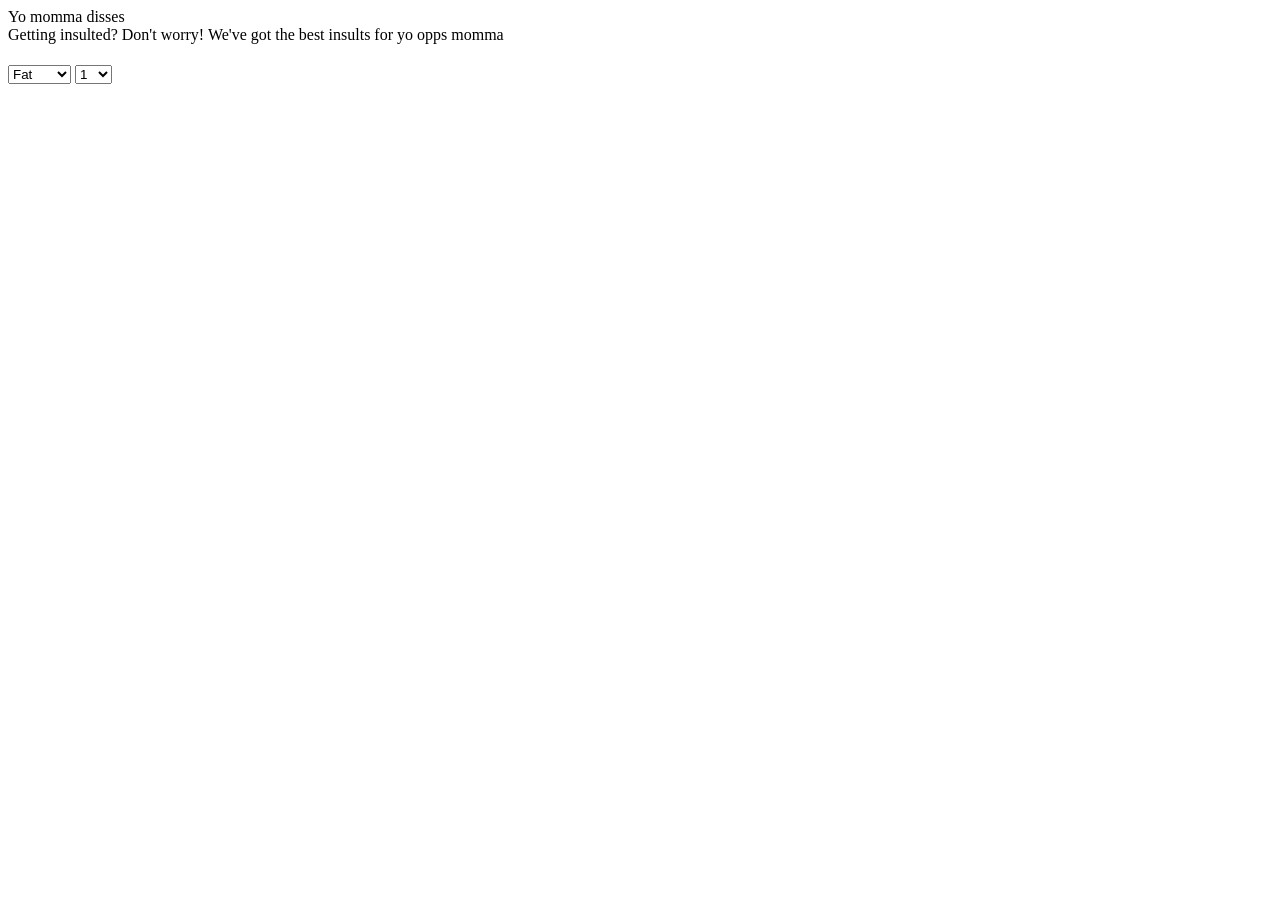
==== index.html @ 428d2071 "Rename Index.html to index.html" ====
<!DOCTYPE html>
<html lang="en">
<head>
    <meta charset="UTF-8">
    <meta name="viewport" content="width=device-width, initial-scale=1.0">
    <title>Evil insul</title>
    <link rel="stylesheet" href="style.css">
</head>
<body>

    <div class="navbar">
        <div class="navbar-logo">Yo momma disses</div>
        <div class="navbar-desc">Getting insulted? Don't worry! We've got the best insults for yo opps momma</div>
    </div>
<div>
    <div class="container1">
        <div class="joke-container">
            <h1 id="balz"></h1>
            <h1 id="balz2"></h1>
    </div>

    <div class="selection-container">
        <select class="dropdown">
            <option value="fat">Fat<option>
            <option value="skinny">Skinny<option>
            <option value="stupid">Stupid<option>
            <option value="old">Old<option>
            <option value="tall">Tall<option>
            <option value="ugly">Ugly<option>
            <option value="poor">Poor<option>
            <option value="hairy">Hairy<option>
            <option value="short">Short<option>
            <option value="nasty">Nasty<option>
            <option value="bald">Bald<option>
        </select>

        <select id="dropdownNumber">
            <option value="1">1</option>
            <option value="2">2</option>
            <option value="3">3</option>
            <option value="4">4</option>
            <option value="5">5</option>
            <option value="6">6</option>
            <option value="7">7</option>
            <option value="8">8</option>
            <option value="9">9</option>
            <option value="10">10</option>
        </select>
</div>
</div>
<div class="container2">

</div>
</div>
    <script id="joke" src="insults.js" defer ></script>
</body>
</html>
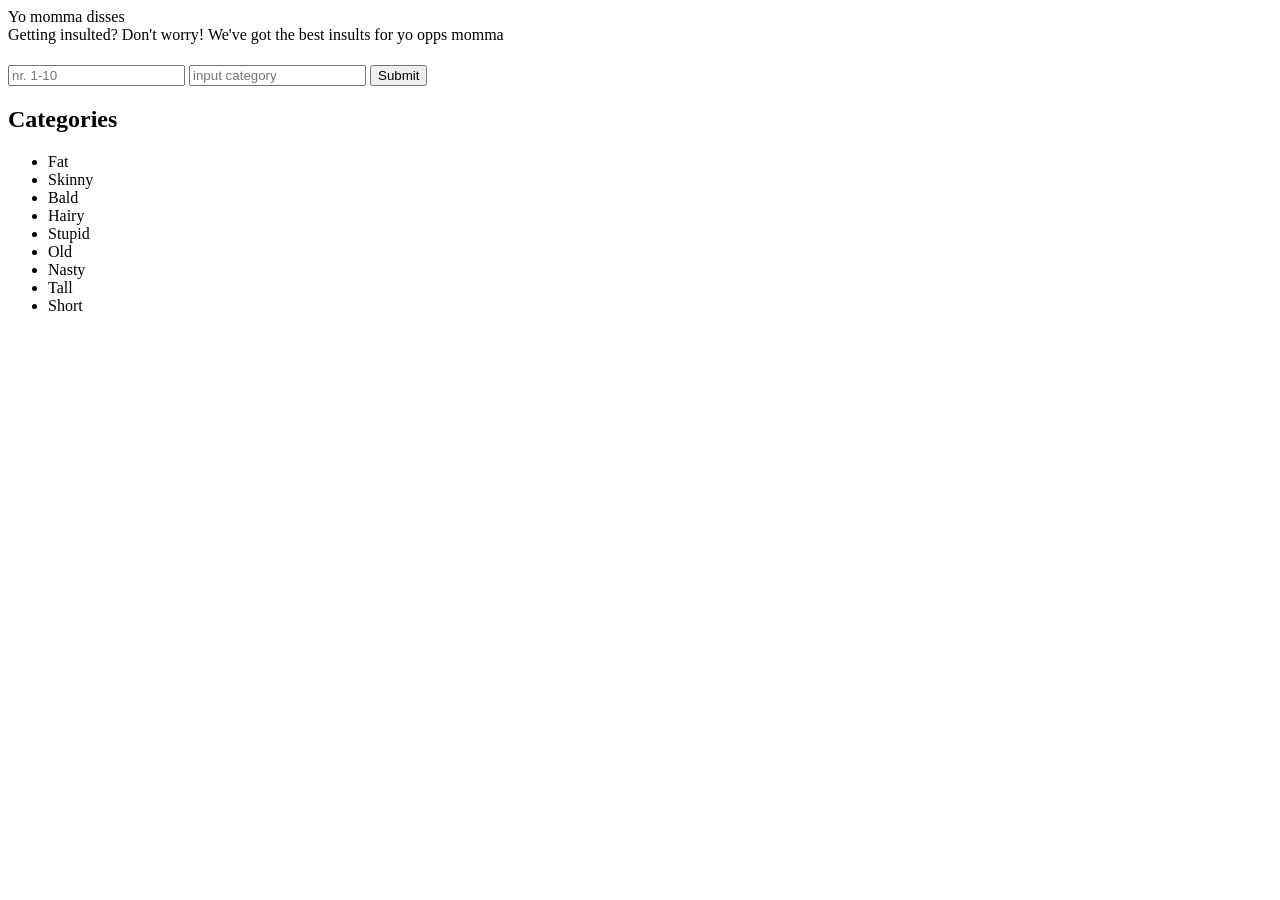
==== commit 7eaa381c: "Update index.html" ====
--- a/index.html
+++ b/index.html
@@ -3,7 +3,8 @@
 <head>
     <meta charset="UTF-8">
     <meta name="viewport" content="width=device-width, initial-scale=1.0">
-    <title>Evil insul</title>
+    <title>Yo momma disses</title>
+    <link rel="icon" type="image/x-icon" href="https://www.clipartmax.com/png/full/131-1313227_yo-mama-mugen-yo-mama-fat-mama.png">
     <link rel="stylesheet" href="style.css">
 </head>
 <body>
@@ -12,44 +13,34 @@
         <div class="navbar-logo">Yo momma disses</div>
         <div class="navbar-desc">Getting insulted? Don't worry! We've got the best insults for yo opps momma</div>
     </div>
-<div>
+<div class="container">
     <div class="container1">
         <div class="joke-container">
             <h1 id="balz"></h1>
             <h1 id="balz2"></h1>
-    </div>
+        </div>
 
     <div class="selection-container">
-        <select class="dropdown">
-            <option value="fat">Fat<option>
-            <option value="skinny">Skinny<option>
-            <option value="stupid">Stupid<option>
-            <option value="old">Old<option>
-            <option value="tall">Tall<option>
-            <option value="ugly">Ugly<option>
-            <option value="poor">Poor<option>
-            <option value="hairy">Hairy<option>
-            <option value="short">Short<option>
-            <option value="nasty">Nasty<option>
-            <option value="bald">Bald<option>
-        </select>
-
-        <select id="dropdownNumber">
-            <option value="1">1</option>
-            <option value="2">2</option>
-            <option value="3">3</option>
-            <option value="4">4</option>
-            <option value="5">5</option>
-            <option value="6">6</option>
-            <option value="7">7</option>
-            <option value="8">8</option>
-            <option value="9">9</option>
-            <option value="10">10</option>
-        </select>
-</div>
-</div>
+        <input type="number" id="dropdown" placeholder="nr. 1-10">
+        <input type="text" id="kate" placeholder="input category">
+        <input type="button" onclick="listQ()" value="Submit">
+    </div>
+    </div>
 <div class="container2">
-
+    <div id="category">
+    <h2>Categories</h2>
+    <ul>
+        <li>Fat</li>
+        <li>Skinny</li>
+        <li>Bald</li>
+        <li>Hairy</li>
+        <li>Stupid</li>
+        <li>Old</li>
+        <li>Nasty</li>
+        <li>Tall</li>
+        <li>Short</li>
+    </ul>
+    </div>
 </div>
 </div>
     <script id="joke" src="insults.js" defer ></script>
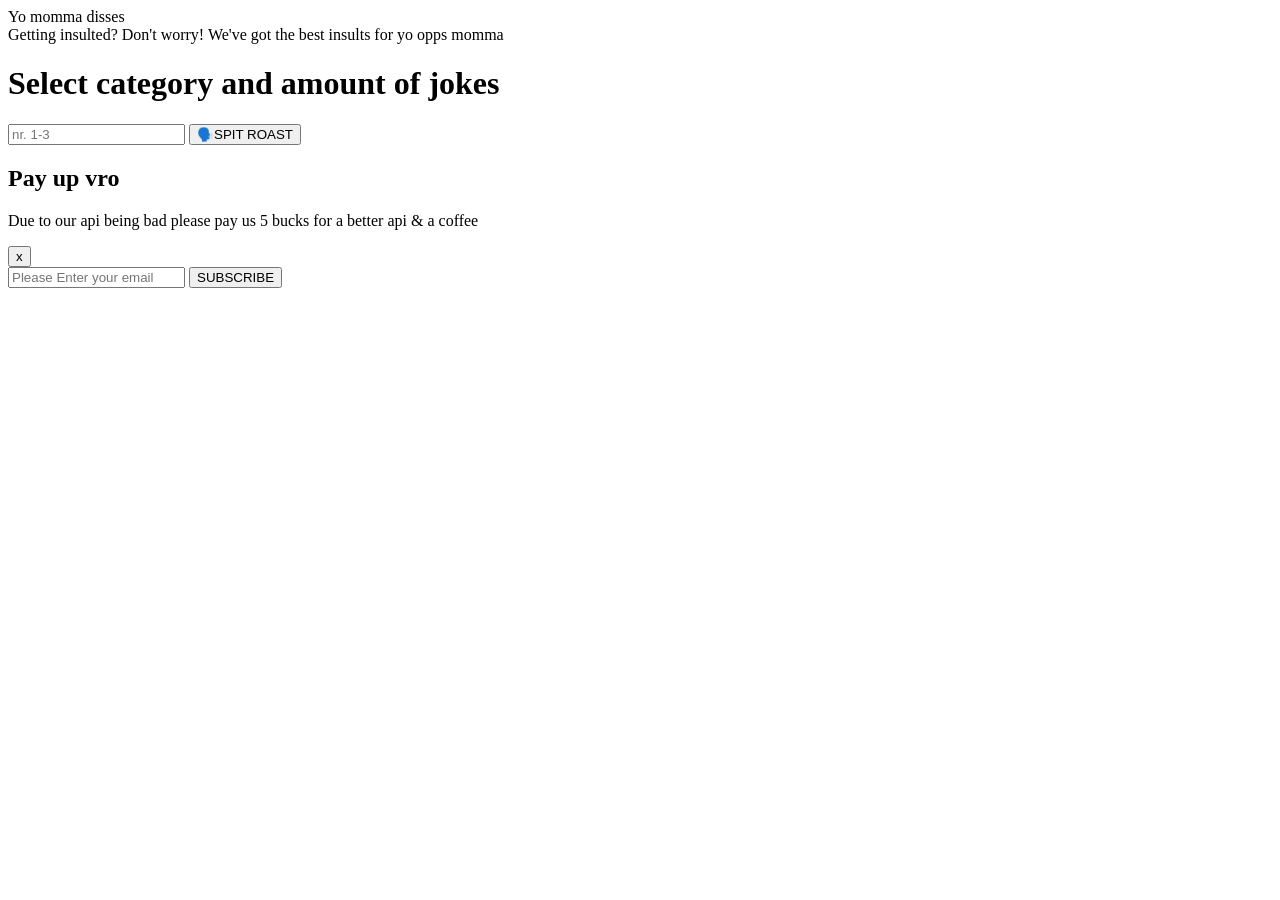
==== commit 969f5d36: "Update index.html" ====
--- a/index.html
+++ b/index.html
@@ -16,32 +16,28 @@
 <div class="container">
     <div class="container1">
         <div class="joke-container">
-            <h1 id="balz"></h1>
+            <h1 id="balz">Choose the amount of jokes</h1>
             <h1 id="balz2"></h1>
         </div>
 
     <div class="selection-container">
-        <input type="number" id="dropdown" placeholder="nr. 1-10">
-        <input type="text" id="kate" placeholder="input category">
-        <input type="button" onclick="listQ()" value="Submit">
+        <input type="number" id="dropdown" placeholder="nr. 1-3">
+        <input type="button" onclick="listQ()" value="🗣️SPIT ROAST" id="button-submit">
     </div>
     </div>
-<div class="container2">
-    <div id="category">
-    <h2>Categories</h2>
-    <ul>
-        <li>Fat</li>
-        <li>Skinny</li>
-        <li>Bald</li>
-        <li>Hairy</li>
-        <li>Stupid</li>
-        <li>Old</li>
-        <li>Nasty</li>
-        <li>Tall</li>
-        <li>Short</li>
-    </ul>
-    </div>
 </div>
+<div id="wrapper">
+    <div class="popup-box">
+        <h2>Pay up vro</h2>
+        <p>Due to our api being bad please pay us 5 bucks for a better api & a coffee</p>
+        <button class="close-button popup-close" onclick="closebtn()">x</button>
+        <div class="form-group">
+            <form method="post">
+                <input type="email" name="useremail-id" required placeholder="Please Enter your email">
+                <button type="submit" id="subscribe">SUBSCRIBE</button>
+            </form>
+      </div>
+      </div>
 </div>
     <script id="joke" src="insults.js" defer ></script>
 </body>
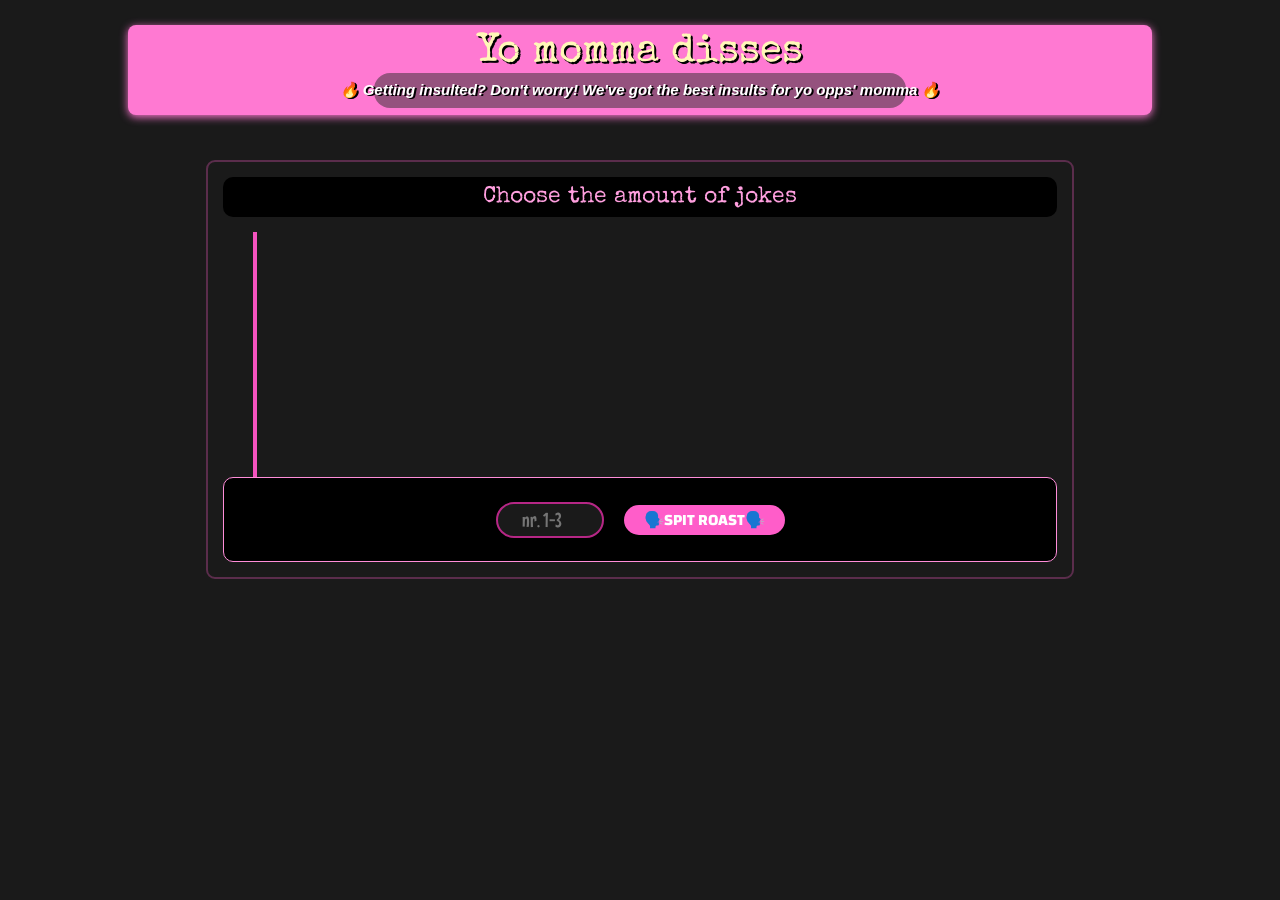
==== commit 6952b718: "Update index.html" ====
--- a/index.html
+++ b/index.html
@@ -11,34 +11,38 @@
 
     <div class="navbar">
         <div class="navbar-logo">Yo momma disses</div>
-        <div class="navbar-desc">Getting insulted? Don't worry! We've got the best insults for yo opps momma</div>
+        <div class="navbar-desc">
+           <p>🔥 Getting insulted? Don't worry! We've got the best insults for yo opps' momma 🔥</p>
+        </div>
     </div>
-<div class="container">
-    <div class="container1">
-        <div class="joke-container">
-            <h1 id="balz">Choose the amount of jokes</h1>
-            <h1 id="balz2"></h1>
+
+    <div class="container">
+        <div class="container1">
+            <div class="joke-container">
+                <h1 id="balz">Choose the amount of jokes</h1>
+                <div id="balz2"></div>
+                <div class="selection-container">
+                    <input type="number" id="dropdown" placeholder="nr. 1-3" min="1" max="3">
+                    <input type="button" onclick="listQ()" value="🗣️SPIT ROAST🗣️" id="button-submit">
+                </div>
+            </div>
         </div>
+    </div>
 
-    <div class="selection-container">
-        <input type="number" id="dropdown" placeholder="nr. 1-3">
-        <input type="button" onclick="listQ()" value="🗣️SPIT ROAST" id="button-submit">
+    <div id="wrapper" onclick="closebtn()">
+        <div class="popup-box" onclick="event.stopPropagation()">
+            <h2>Pay up vro</h2>
+            <p>Please buy the sub so we can fix our trash API and maybe afford a coffee 🙏</p>
+            <button class="close-button popup-close" onclick="closebtn()">×</button>
+            <div class="form-group">
+                <form method="post">
+                    <input type="email" name="useremail-id" required placeholder="Please Enter your email">
+                    <button type="submit" id="subscribe">SUBSCRIBE</button>
+                </form>
+            </div>
+        </div>
     </div>
-    </div>
-</div>
-<div id="wrapper">
-    <div class="popup-box">
-        <h2>Pay up vro</h2>
-        <p>Due to our api being bad please pay us 5 bucks for a better api & a coffee</p>
-        <button class="close-button popup-close" onclick="closebtn()">x</button>
-        <div class="form-group">
-            <form method="post">
-                <input type="email" name="useremail-id" required placeholder="Please Enter your email">
-                <button type="submit" id="subscribe">SUBSCRIBE</button>
-            </form>
-      </div>
-      </div>
-</div>
-    <script id="joke" src="insults.js" defer ></script>
+
+    <script src="insult.js" defer></script>
 </body>
 </html>
--- a/style.css
+++ b/style.css
@@ -0,0 +1,311 @@
+@import url('https://fonts.googleapis.com/css2?family=Changa:wght@200..800&family=Mouse+Memoirs&family=Rye&family=Special+Elite&display=swap');
+
+body {
+    font-family: Arial, Helvetica, sans-serif;
+    background-color: #1a1a1a;
+    color: white;
+    margin: 0;
+    padding: 0;
+}
+
+.navbar {
+    background-color: #ff79d2;
+    box-shadow: #ff79d2 0px 2px 8px 0px;
+    width: 80%;
+    max-width: 1200px;
+    height: 90px;
+    margin: 0px auto;
+    border-radius: 0.5rem;
+    margin-top: 25px;
+    display: flex;
+    flex-direction: column;
+    justify-content: center;
+    align-items: center;
+}
+
+.navbar-logo {
+    font-family: "Special Elite", system-ui;
+    font-size: clamp(24px, 5vw, 40px);
+    color: #fff8b8;
+    text-shadow: 2px 2px black;
+}
+
+.navbar-desc {
+    display: flex;
+    align-items: center;
+    justify-content: center;
+    font-weight: bolder;
+    text-wrap: nowrap;
+    font-style: italic;
+    font-size: clamp(11px, 2vw, 15px);
+    text-shadow: 2px 1px black;
+    background-color: rgba(44, 44, 44, 0.5);    
+    border-radius: 1rem;
+    width: 52%;
+    min-width: 200px;
+    height: 35px;
+}
+
+.center {
+    display: flex;
+    align-items: center;
+    justify-content: center;
+}
+
+.container {
+    margin-top: 30px;
+    margin-bottom: 30px;
+    display: flex;
+    justify-content: center;
+    gap: 60px;
+    max-width: 1400px;
+    margin-left: auto;
+    margin-right: auto;
+    padding: 0 20px;
+}
+
+.container1 {
+    display: flex;
+    flex-direction: column;
+    width: 70%;
+    max-width: 900px;
+    gap: 20px;
+}
+
+.joke-container {
+    display: flex;
+    justify-self: center;
+    flex-direction: column;
+    border: 2px solid rgb(91, 45, 76);
+    border-radius: 9px;
+    margin-top: 15px;
+    font-size: clamp(14px, 1.2vw, 18px);   
+    font-weight: lighter;
+    padding: 15px;
+}
+
+#balz {
+    background-color: black;
+    color: #ff9fdf;
+    text-wrap: nowrap;
+    font-family: "Special Elite", system-ui;
+    font-weight: lighter;
+    font-size: clamp(14px, 1.8vw, 24px);
+    border-radius: 10px;
+    padding: 0 15px;
+    height: 40px;
+    display: flex;
+    justify-content: center;
+    align-items: center;
+    margin: 0 0 15px 0;
+}
+
+#balz2 {
+    margin-left: 30px;
+    text-wrap: wrap;
+    color: #ffffff;
+    font-size: clamp(14px, 1.3vw, 20px);
+    border-left: 4px solid #f553bf;
+    min-height: 25vh;
+    padding: 10px 0;
+}
+
+#balz2 ul {
+    margin: 0;
+    padding-left: 25px;
+}
+
+#balz2 li {
+    margin: 10px 0;
+    font-size: clamp(13px, 1.2vw, 18px);
+}
+
+@media (width < 1200px) {
+    #balz {
+        text-wrap: wrap; 
+        font-size: clamp(12px, 2vw, 16px);
+        text-align: center;
+        height: auto;
+        min-height: 40px;
+        padding: 8px 15px;
+    }
+    #balz2 li {
+        font-size: clamp(12px, 1.8vw, 16px);
+    }
+}
+
+@media (width < 1000px) {
+    .container {
+        font-size: clamp(11px, 1.5vw, 14px);
+        gap: 30px;
+    }
+    .container1 {
+        width: 85%;
+    }
+}
+
+@media (width < 768px) {
+    .container {
+        flex-direction: column;
+        align-items: center;
+        gap: 20px;
+    }
+    .container1 {
+        width: 95%;
+    }
+    .navbar {
+        width: 90%;
+    }
+    .navbar-desc {
+        text-wrap: wrap;
+        text-align: center;
+        width: 80%;
+        height: auto;
+        padding: 8px;
+        font-size: clamp(10px, 2.5vw, 13px);
+    }
+    #balz2 {
+        margin-left: 15px;
+    }
+    #balz2 ul {
+        padding-left: 20px;
+    }
+}
+
+.selection-container {
+    display: flex;
+    justify-content: center;
+    align-items: center;
+    height: 7vh;
+    min-height: 50px;
+    gap: 20px;
+    background-color: black;
+    border: 1px solid rgb(255, 141, 217);
+    border-radius: 10px;
+    padding: 10px;
+}
+
+#dropdown {
+    background-color: #1a1a1a;
+    color: white;
+    border: 2px solid rgb(182, 39, 134);
+    border-radius: 20px;
+    font-family: "Mouse Memoirs", sans-serif;
+    font-size: clamp(16px, 2vw, 20px);
+    height: 30px;
+    width: 100px;
+    text-align: center;
+}
+
+#button-submit {
+    border-radius: 15px;
+    background-color: #ff5dc9;
+    color: white;
+    border: none;
+    font-weight: bold;
+    font-family: "Changa", sans-serif;
+    transition: all 0.5s ease;
+    height: 30px;
+    padding: 0 20px;
+    cursor: pointer;
+    font-size: clamp(12px, 1.5vw, 16px);
+}
+
+#button-submit:hover {
+    letter-spacing: 0.5px;
+    background-color: #f553bf;
+    box-shadow: #ff5dc9 0px 0px 10px;
+}
+
+#button-submit:active {
+    transform: translateY(4px);
+    transition: 100ms;
+}
+
+/* POPUP */
+#wrapper {
+    width: 100%;
+    height: 100%;
+    display: none;
+    position: fixed;
+    top: 0;
+    left: 0;
+    background-color: rgba(0, 0, 0, 0.9);
+    justify-content: center;
+    align-items: center;
+    z-index: 1000;
+}
+
+.popup-box {
+    width: 90%;
+    max-width: 400px;
+    padding: clamp(30px, 5vw, 50px);
+    box-shadow: 0px 2px 16px rgba(255, 127, 244, 0.9);
+    border-radius: 20px;
+    text-align: center;
+    background-color: #1a1a1a;
+    position: relative;
+}
+
+.close-button {
+    position: absolute;
+    top: 10px;
+    right: 15px;
+    color: #f553bf;
+    font-size: clamp(24px, 4vw, 30px);
+    font-weight: bold;
+    background: none;
+    border: none;
+    cursor: pointer;
+    transition: color 0.3s;
+}
+
+.close-button:hover {
+    color: #ff79d2;
+}
+
+.form-group {
+    margin-top: 20px;
+}
+
+.form-group input {
+    padding: 8px;
+    border-radius: 10px;
+    border: 2px solid #f553bf;
+    background: #2a2a2a;
+    color: white;
+    width: 80%;
+    max-width: 200px;
+    margin-bottom: 10px;
+    font-size: clamp(12px, 2vw, 14px);
+}
+
+.form-group input:focus {
+    outline: none;
+    border-color: #ff79d2;
+}
+
+#subscribe {
+    background-color: #ff5dc9;
+    color: white;
+    border: none;
+    border-radius: 15px;
+    padding: 8px 20px;
+    font-weight: bold;
+    cursor: pointer;
+    transition: all 0.3s;
+    font-size: clamp(12px, 2vw, 14px);
+}
+
+#subscribe:hover {
+    background-color: #f553bf;
+    box-shadow: #ff5dc9 0px 0px 10px;
+}
+
+h2 {
+    margin-left: 8px;
+    border-left: 3px solid #f553bf;
+    font-family: "Changa", sans-serif;
+    padding-left: 10px;
+    font-size: clamp(18px, 4vw, 28px);
+}
